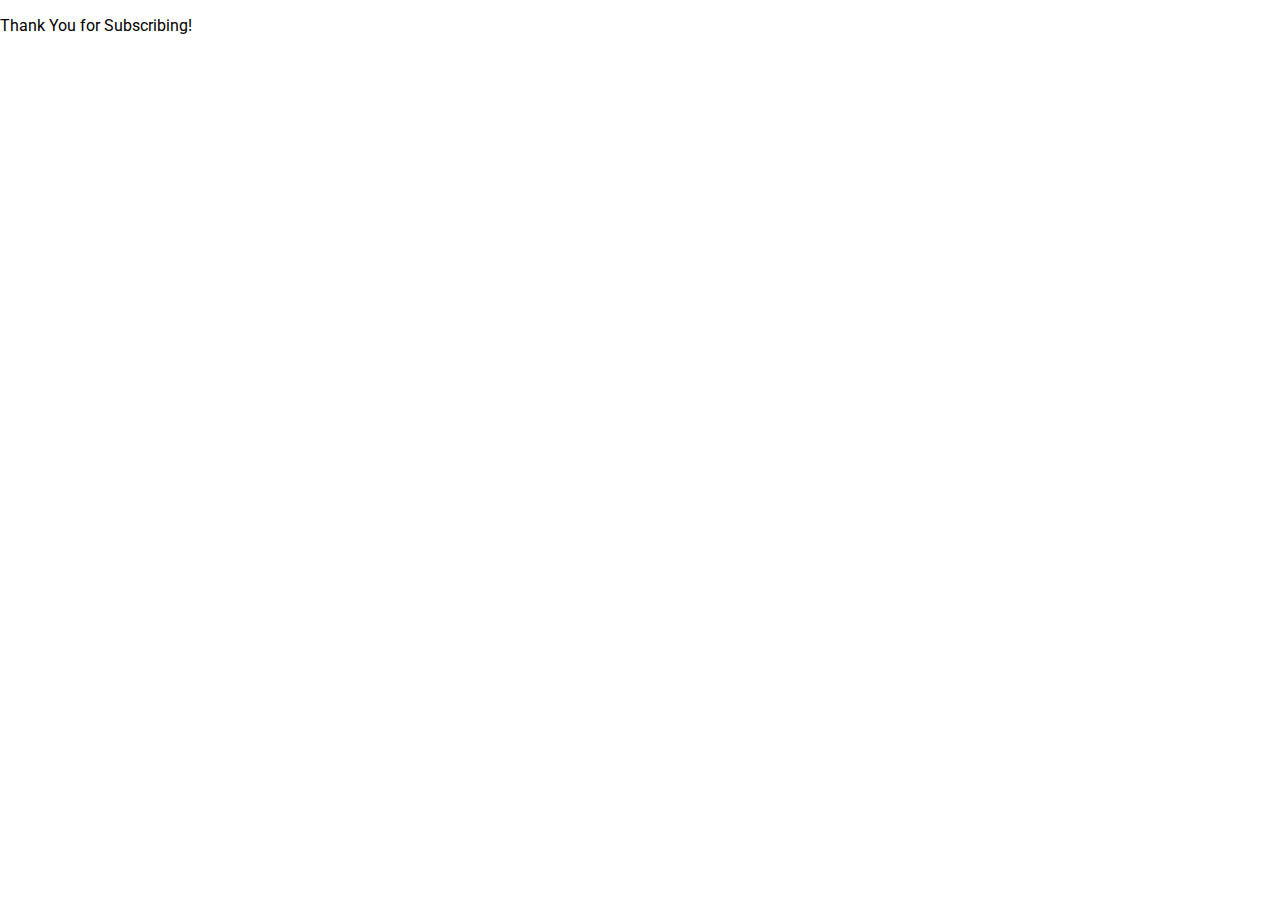
==== confirmation.html @ 708a23ee "Added videos and styled email section of contact us page" ====
<!DOCTYPE html>
<html lang="en">
<head>
    <meta charset="UTF-8">
    <meta name="viewport" content="width=device-width, initial-scale=1.0">
    <title>Thank You Confirmation | Japan Travel Agency ✈</title>
    <link rel="stylesheet" type="text/css" href="css/index.css">
    <link rel="stylesheet" type="text/css" href="css/normalize.css">
    <link href="https://fonts.googleapis.com/css2?family=Roboto:wght@200;300;400;500;600;700&display=swap"
        rel="stylesheet">
    <link href="https://fonts.googleapis.com/css2?family=Philosopher:ital,wght@0,700;1,700&display=swap"
        rel="stylesheet">
</head>
<body>
    <p>Thank You for Subscribing!</p>
</body>
</html>
---- css/index.css ----
* {
    box-sizing: border-box;
    scroll-behavior: smooth;
}

html,
body {
    margin: 0;
    padding: 0;
    height: 100%;
    width: 100%;
    font-family: 'Roboto', sans-serif;
}

/*Homepage Styling*/
#header {
    display: grid;
    grid-template-columns: 1fr;
    grid-template-areas:
        'background';
    grid-area: background;
    justify-items: center;
    flex-shrink: 0;
    min-width: 100%;
    min-height: 100%;
    max-height: 100vh;
    object-fit: contain;
    background-image: url(../images/home-bkg.png);
    background-repeat: no-repeat;
    background-size: cover;
    background-position: center;
}

.home-page-section {
    display: grid;
    grid-template-columns: repeat(4, 1fr);
    grid-template-areas:
        'head head head head'
        'mid mid mid mid'
        ;
    flex-direction: column;
    margin: auto;
    width: 85%;
    height: 100vh;
}

#nav-bar {
    grid-area: head;
    display: flex;
    flex-direction: row;
    justify-content: space-between;
    position: relative;
    width: 100%;
}

ul.nav-links {
    grid-area: link;
    display: flex;
    flex-direction: row;
    align-items: end;
    align-self: center;
}

ul.nav-links a {
    width: 100%;
    text-decoration: none;
    color: #fff;
}

ul.nav-links a:hover {
    width: 100%;
    text-decoration: none;
    color: rgb(216, 216, 216);
}

ul.nav-links li {
    width: 5em;
    text-align: center;
    font-family: Roboto;
    font-style: normal;
    font-weight: 900;
    font-size: 22px;
    line-height: 42px;
    margin: 0 0 0 20px;

}

.main-logo {
    width: 95px;
    height: 95px;
    align-self: center;
}

div.hero-section {
    grid-area: mid;
    justify-self: center;
}

h1.hero-title {
    grid-area: mid;
    font-family: 'Philosopher', sans-serif;
    font-style: normal;
    font-weight: bold;
    font-size: min(max(1rem, 20vw), 175px);
    line-height: 224px;
    text-align: center;
    color: #000000;
    text-shadow: 0px 4px 4px rgba(0, 0, 0, 0.25);
    
}

div.nav-circles-section {
    grid-area: nav;
    align-self: start;
    height: 80px;
}

ul.nav-circles {
    height: 100%;
    display: flex;
    flex-direction: column;
    align-items: end;
    justify-content: space-between;
}

ul.nav-circles>li {
    width: 30px;
    height: 30px;
}

ul.nav-circles>li a {
    display: block;
    width: 30px;
    height: 30px;
}


svg.circle-nav-item {
    width: 30px;
    height: 30px;
}


/*About Page Styling*/
#about-page {
    min-height: 100vh;
    max-height:100vh;
    display: grid;
    grid-template-columns: 1fr 1fr 1fr 1fr;
    grid-template-areas:
        'left left right right'
        'left left right right';
}


div.about-desc-section {
    grid-area: left;
    display: flex;
    flex-direction: column;
    width: 85%;

    min-height: 100vh;
    max-height: 100vh;
    justify-content: center;
    padding: 2em;
    white-space: normal;
    justify-self: center;
}

h1.about-title {
    font-family: 'Philosopher', sans-serif;
    font-style: normal;
    font-weight: bold;
    font-size: min(max(2rem, 4vw), 60px);
    text-align: left;
    margin: 0;
    color: #000000;
    white-space: nowrap;
}

h2.about-subtitle {
    font-family: Roboto, sans-serif;
    font-style: normal;
    font-weight: 500;
    font-size: min(max(1rem, 4vw), 28px);
    margin: .5em 0;
    color: #000000;

    min-width: 150px;
}

p.about-desc {
    font-family: Roboto;
    font-style: normal;
    font-weight: normal;
    font-size: min(max(1rem, 2vw), 18px);
    margin: .5em 0;
    color: #000000;

    min-width: 150px;
}

div.about-image-section {
    grid-area: right;
    justify-content: end;
    align-items: end;

    display: grid;
    grid-template-columns: repeat(4,1fr);
    grid-template-areas: 
        'nav nav nav nav';
        
    flex-shrink: 0;
    min-width: 100%;
    min-height: 100vh;
    max-height: 100vh;
    object-fit: contain;
    background-image: url(../images/about-bkg.png);
    background-repeat: no-repeat;
    background-size: cover;
    background-position: right;
    background-attachment: fixed;
}

img.about-image-bkg {
    width: 100%;
    height: 100vh;
}

div.about-image-section>div.nav-circles-section {
    grid-area: nav;
    align-self: end;
    justify-self: right;
    height: 80px;
    margin-bottom: 3em;
    margin-right: 5rem;
}

div.about-image-section ul.nav-circles {
    display: flex;
    flex-direction: column;
}


div#contact-page {
    display: grid;
    grid-template-columns: 1fr 1fr;
    grid-template-rows: 1fr 1fr 1fr;
    grid-template-areas:
        '..    ..'
        'ml    mr'
        '.. ..';
    width: 100%;
    max-height: 100vh;
    min-height: 100vh;
    background: #FBF4F4;
}

div.contact-info-section {
    grid-area: ml;
    display: grid;
    grid-template-areas:
        'contact'
        'email';
    width: 100%;
    max-height: 100vh;
    min-height: 100vh;
    white-space: nowrap;
    justify-content: center;
    align-items: center;
}

.contact-info {
    grid-area: contact;
}

h1.contact-title {
    font-family: 'Philosopher', sans-serif;
    font-style: normal;
    font-weight: bold;
    font-size: min(max(1rem, 12vw), 3em);
    line-height: 81px;
    text-align: left;
    margin: 0;
    color: #000000;
}

div.contact-list-section {
    width: 100%;
}

ul.contact-list li.contact-list-items img {
    width: min(max(1rem, 3vw), 50px);
    height: auto;
}


ul.contact-list>li.contact-list-items {
    display: flex;
    flex-direction: row;
    margin: 2.0em 0;
}

ul.contact-list>li.contact-list-items>p {
    font-family: Roboto;
    font-style: normal;
    font-weight: normal;
    font-size: min(max(1rem, 2vw), 22px);
    color: #000000;
}

form#form {
    grid-area: email;
    align-self:start;
}

#form label {
    font-family: Roboto;
    font-style: normal;
    font-weight: normal;
    font-size: min(max(1rem, 2vw), 18px);
    color: #000000;
    word-wrap: break-word;
}

input#email {
    border-radius: 5px 5px;
    height: 40px;
    width: min(max(1rem, 20vw), 300px);
    min-width: 175px;
    padding:0;
}

input#submit {
    border-radius: 0 5px 5px 0;
    height: 40px;
    width: 100px;
    border: 1px #000 solid;
    color: #fff;
    background-color: #000;
    margin-left: -1em;
    padding:0;
}

div.contact-image-section {
    grid-area: mr;
    width: 100%;
    max-height: 100vh;
    min-height: 100vh;

    display: flex;
    flex-direction: row;
    justify-content: center;
}

img.contact-image {
    width: auto;
    min-width: 250px;
    max-width: 35vw;
    height: auto;
    align-self: center;
    justify-self: end;
}



div#contact-page div.nav-circles-section {
    align-self: end;
    margin-bottom: 1em;
}

@media (min-width:320px) {
    /* smartphones, iPhone, portrait 480x320 phones */
}

@media (min-width:481px) {
    /* portrait e-readers (Nook/Kindle), smaller tablets @ 600 or @ 640 wide. */
}

@media (min-width:641px) {
    /* portrait tablets, portrait iPad, landscape e-readers, landscape 800x480 or 854x480 phones */
}

@media (min-width:961px) {
    /* tablet, landscape iPad, lo-res laptops ands desktops */
}

@media (min-width:1025px) {
    /* big landscape tablets, laptops, and desktops */
}

@media (min-width:1281px) {
    /* hi-res laptops and desktops */
}
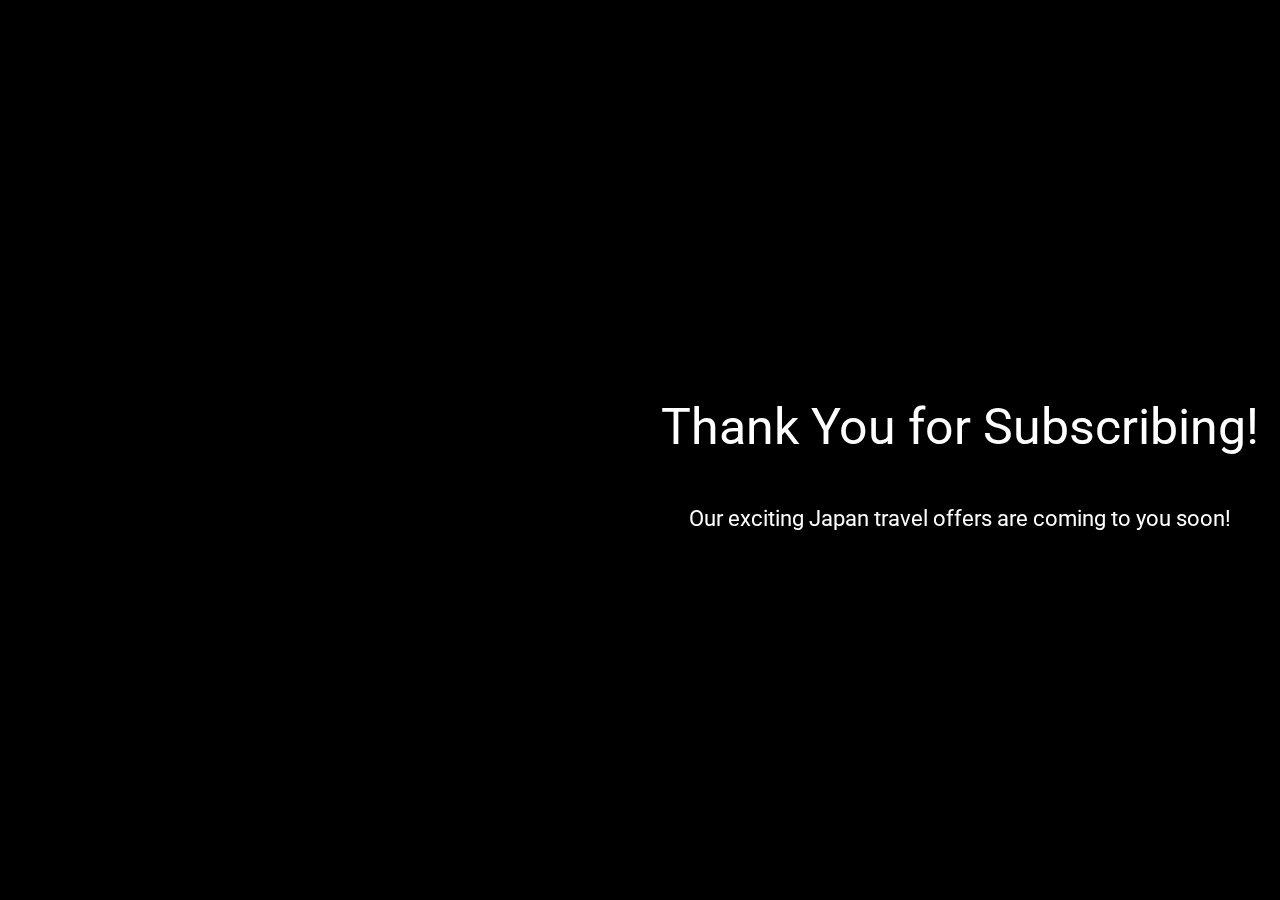
==== commit f487740d: "Finished email confirmation page and add action attribute in form" ====
--- a/confirmation.html
+++ b/confirmation.html
@@ -1,17 +1,31 @@
 <!DOCTYPE html>
 <html lang="en">
+
 <head>
     <meta charset="UTF-8">
     <meta name="viewport" content="width=device-width, initial-scale=1.0">
     <title>Thank You Confirmation | Japan Travel Agency ✈</title>
-    <link rel="stylesheet" type="text/css" href="css/index.css">
+    <link rel="stylesheet" type="text/css" href="css/confirmation.css">
     <link rel="stylesheet" type="text/css" href="css/normalize.css">
     <link href="https://fonts.googleapis.com/css2?family=Roboto:wght@200;300;400;500;600;700&display=swap"
         rel="stylesheet">
     <link href="https://fonts.googleapis.com/css2?family=Philosopher:ital,wght@0,700;1,700&display=swap"
         rel="stylesheet">
 </head>
+
 <body>
-    <p>Thank You for Subscribing!</p>
+    <div id="confirmation-page">
+        <div class="conf-video-section">
+            <video autoplay muted id="bkgvid">
+                <source src="media/thank-confirmation-vid.mp4" type="video/mp4">
+            </video>
+        </div>
+        <div class="conf-desc-section">
+            <p class="thank-title">Thank You for Subscribing!</p>
+            <p class="thank-subtitle">Our exciting Japan travel offers are coming to you soon!</p>
+        </div>
+    </div>
+
 </body>
+
 </html>--- a/css/confirmation.css
+++ b/css/confirmation.css
@@ -0,0 +1,64 @@
+* {
+    box-sizing: border-box;
+    scroll-behavior: smooth;
+}
+
+html,
+body {
+    margin: 0;
+    padding: 0;
+    height: 100%;
+    width: 100%;
+    font-family: 'Roboto', sans-serif;
+}
+
+#confirmation-page{
+    display: grid;
+    grid-template-areas: 
+        'left right';
+    grid-template-columns: 1fr 1fr;
+   max-height: 100vh;
+   min-height: 100vh;
+   width: 100%;
+}
+
+video#bkgvid { 
+    position: fixed;
+    top: 50%;
+    left: 50%;
+    min-width: 500px;
+    min-height: 100%;
+    width: 100%;
+    height: auto;
+    z-index: -100;
+    -ms-transform: translateX(-50%) translateY(-50%);
+    -moz-transform: translateX(-50%) translateY(-50%);
+    -webkit-transform: translateX(-50%) translateY(-50%);
+    transform: translateX(-50%) translateY(-50%);
+    background: #000 no-repeat;
+    background-size: cover; 
+}
+.conf-video-section {
+    /* grid-area: left; */
+    min-width: 100%;
+    width: 100%;
+}
+
+.conf-desc-section {
+    grid-area: right;
+    align-self: center;
+    width: 100%;
+    padding: 1em;
+}
+
+.conf-desc-section p.thank-title {
+    color: #fff;
+    text-align: center;
+    font-size: min(max(1rem, 4vw), 50px);
+}
+
+.conf-desc-section p.thank-subtitle {
+    color: #fff;
+    text-align: center;
+    font-size: min(max(1rem, 1.8vw), 22px);
+}